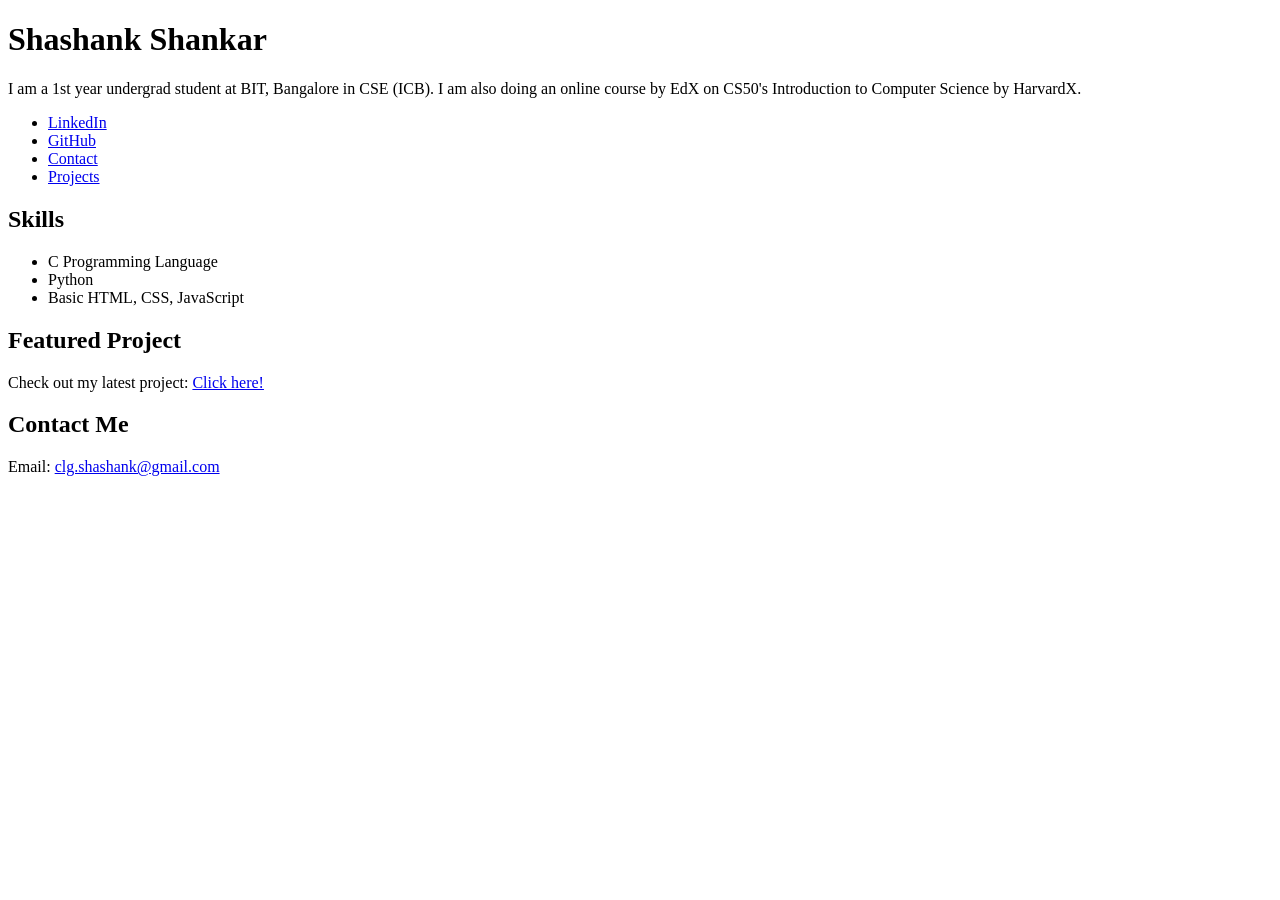
==== portfolio.html @ 08094832 "Create portfolio.html" ====
<!DOCTYPE html>
<html lang="en">
<head>
    <meta charset="UTF-8">
    <meta name="viewport" content="width=device-width, initial-scale=1.0">
    <title>Shashank Shankar's Portfolio</title>
    <link rel="stylesheet" href="styles.css">
</head>
<body>
    <header>
        <h1>Shashank Shankar</h1>
        <p>I am a 1st year undergrad student at BIT, Bangalore in CSE (ICB). I am also doing an online course by EdX on CS50's Introduction to Computer Science by HarvardX.</p>
    </header>

    <nav>
        <ul>
            <li><a href="https://www.linkedin.com/in/shashank-shankar-a18a5431a" target="_blank">LinkedIn</a></li>
            <li><a href="https://github.com/shashank-fq" target="_blank">GitHub</a></li>
            <li><a href="#contact">Contact</a></li>
            <li><a href="#projects">Projects</a></li>
        </ul>
    </nav>

    <section id="skills">
        <h2>Skills</h2>
        <ul>
            <li>C Programming Language</li>
            <li>Python</li>
            <li>Basic HTML, CSS, JavaScript</li>
        </ul>
    </section>

    <section id="projects">
        <h2>Featured Project</h2>
        <p>Check out my latest project: <a href="https://youtu.be/dQw4w9WgXcQ" target="_blank">Click here!</a></p>
    </section>

    <footer id="contact">
        <h2>Contact Me</h2>
        <p>Email: <a href="mailto:clg.shashank@gmail.com">clg.shashank@gmail.com</a></p>
    </footer>

    <script src="script.js"></script>
</body>
</html>
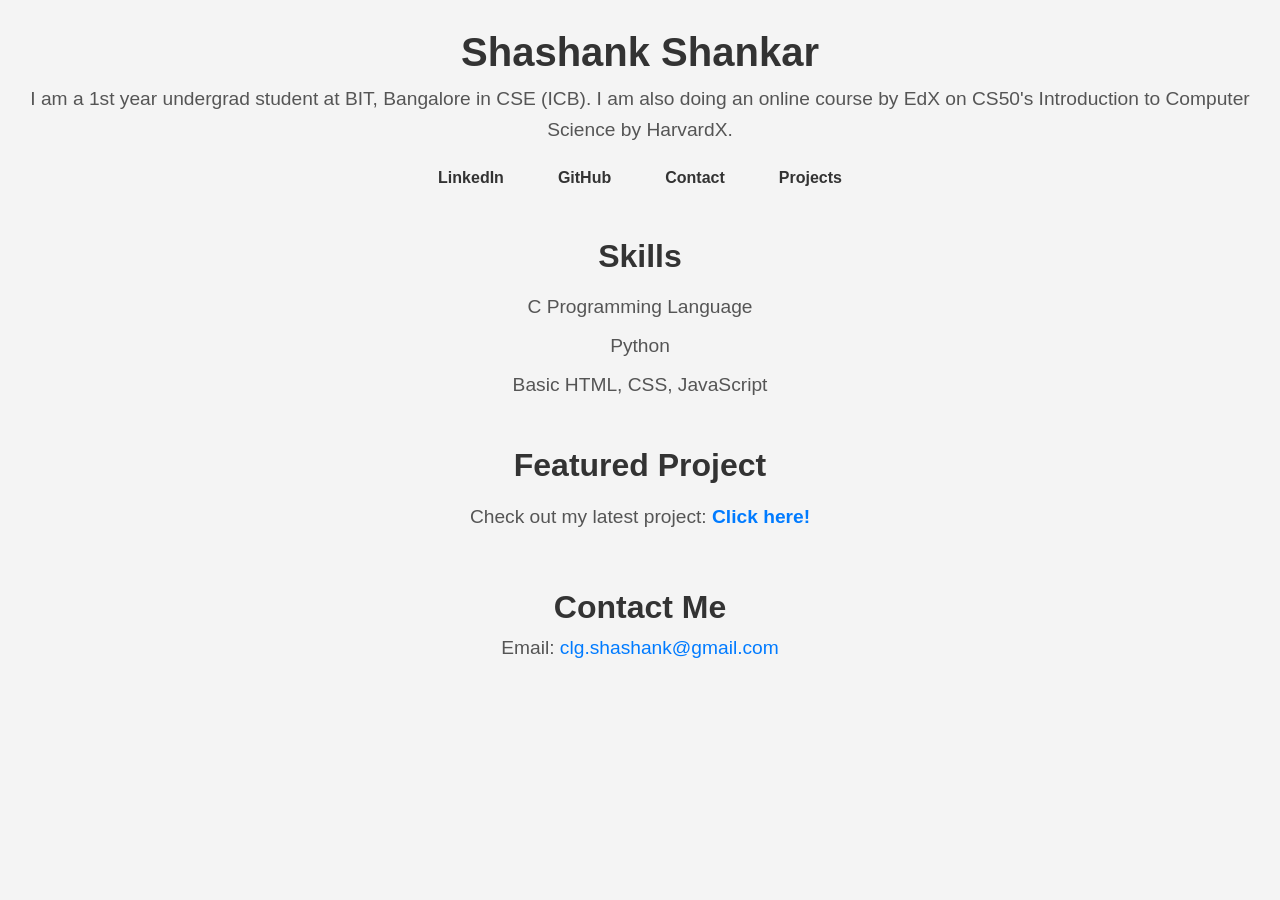
==== commit 682568b4: "Update portfolio.html" ====
--- a/portfolio.html
+++ b/portfolio.html
@@ -4,7 +4,7 @@
     <meta charset="UTF-8">
     <meta name="viewport" content="width=device-width, initial-scale=1.0">
     <title>Shashank Shankar's Portfolio</title>
-    <link rel="stylesheet" href="styles.css">
+    <link rel="stylesheet" href="portfolio.css">
 </head>
 <body>
     <header>
@@ -40,6 +40,6 @@
         <p>Email: <a href="mailto:clg.shashank@gmail.com">clg.shashank@gmail.com</a></p>
     </footer>
 
-    <script src="script.js"></script>
+    <script src="portfolio.js"></script>
 </body>
 </html>
--- a/portfolio.css
+++ b/portfolio.css
@@ -0,0 +1,119 @@
+/* Reset default margins and paddings */
+* {
+    margin: 0;
+    padding: 0;
+    box-sizing: border-box;
+}
+
+body {
+    font-family: Arial, sans-serif;
+    line-height: 1.6;
+    background-color: #f4f4f4;
+    color: #333;
+    padding: 20px;
+}
+
+/* Header styling */
+header {
+    text-align: center;
+    margin-bottom: 20px;
+}
+
+h1 {
+    font-size: 2.5em;
+    color: #333;
+}
+
+p {
+    font-size: 1.2em;
+    color: #555;
+}
+
+/* Navigation menu */
+nav ul {
+    display: flex;
+    justify-content: center;
+    list-style: none;
+    margin-bottom: 30px;
+}
+
+nav ul li {
+    margin: 0 15px;
+}
+
+nav ul li a {
+    text-decoration: none;
+    color: #333;
+    font-weight: bold;
+    padding: 5px 10px;
+    border: 2px solid transparent;
+    transition: border-color 0.3s;
+}
+
+nav ul li a:hover {
+    border-color: #333;
+}
+
+/* Skills Section */
+#skills {
+    margin-top: 40px;
+    text-align: center;
+}
+
+#skills h2 {
+    font-size: 2em;
+    margin-bottom: 10px;
+}
+
+#skills ul {
+    list-style-type: none;
+    padding: 0;
+}
+
+#skills ul li {
+    font-size: 1.2em;
+    margin-bottom: 8px;
+    color: #555;
+}
+
+/* Projects Section */
+#projects {
+    margin-top: 40px;
+    text-align: center;
+}
+
+#projects h2 {
+    font-size: 2em;
+    margin-bottom: 10px;
+}
+
+#projects p a {
+    text-decoration: none;
+    color: #007BFF;
+    font-weight: bold;
+    transition: color 0.3s;
+}
+
+#projects p a:hover {
+    color: #0056b3;
+}
+
+/* Footer/Contact */
+footer {
+    margin-top: 50px;
+    text-align: center;
+}
+
+footer h2 {
+    font-size: 2em;
+}
+
+footer p a {
+    text-decoration: none;
+    color: #007BFF;
+    transition: color 0.3s;
+}
+
+footer p a:hover {
+    color: #0056b3;
+}
